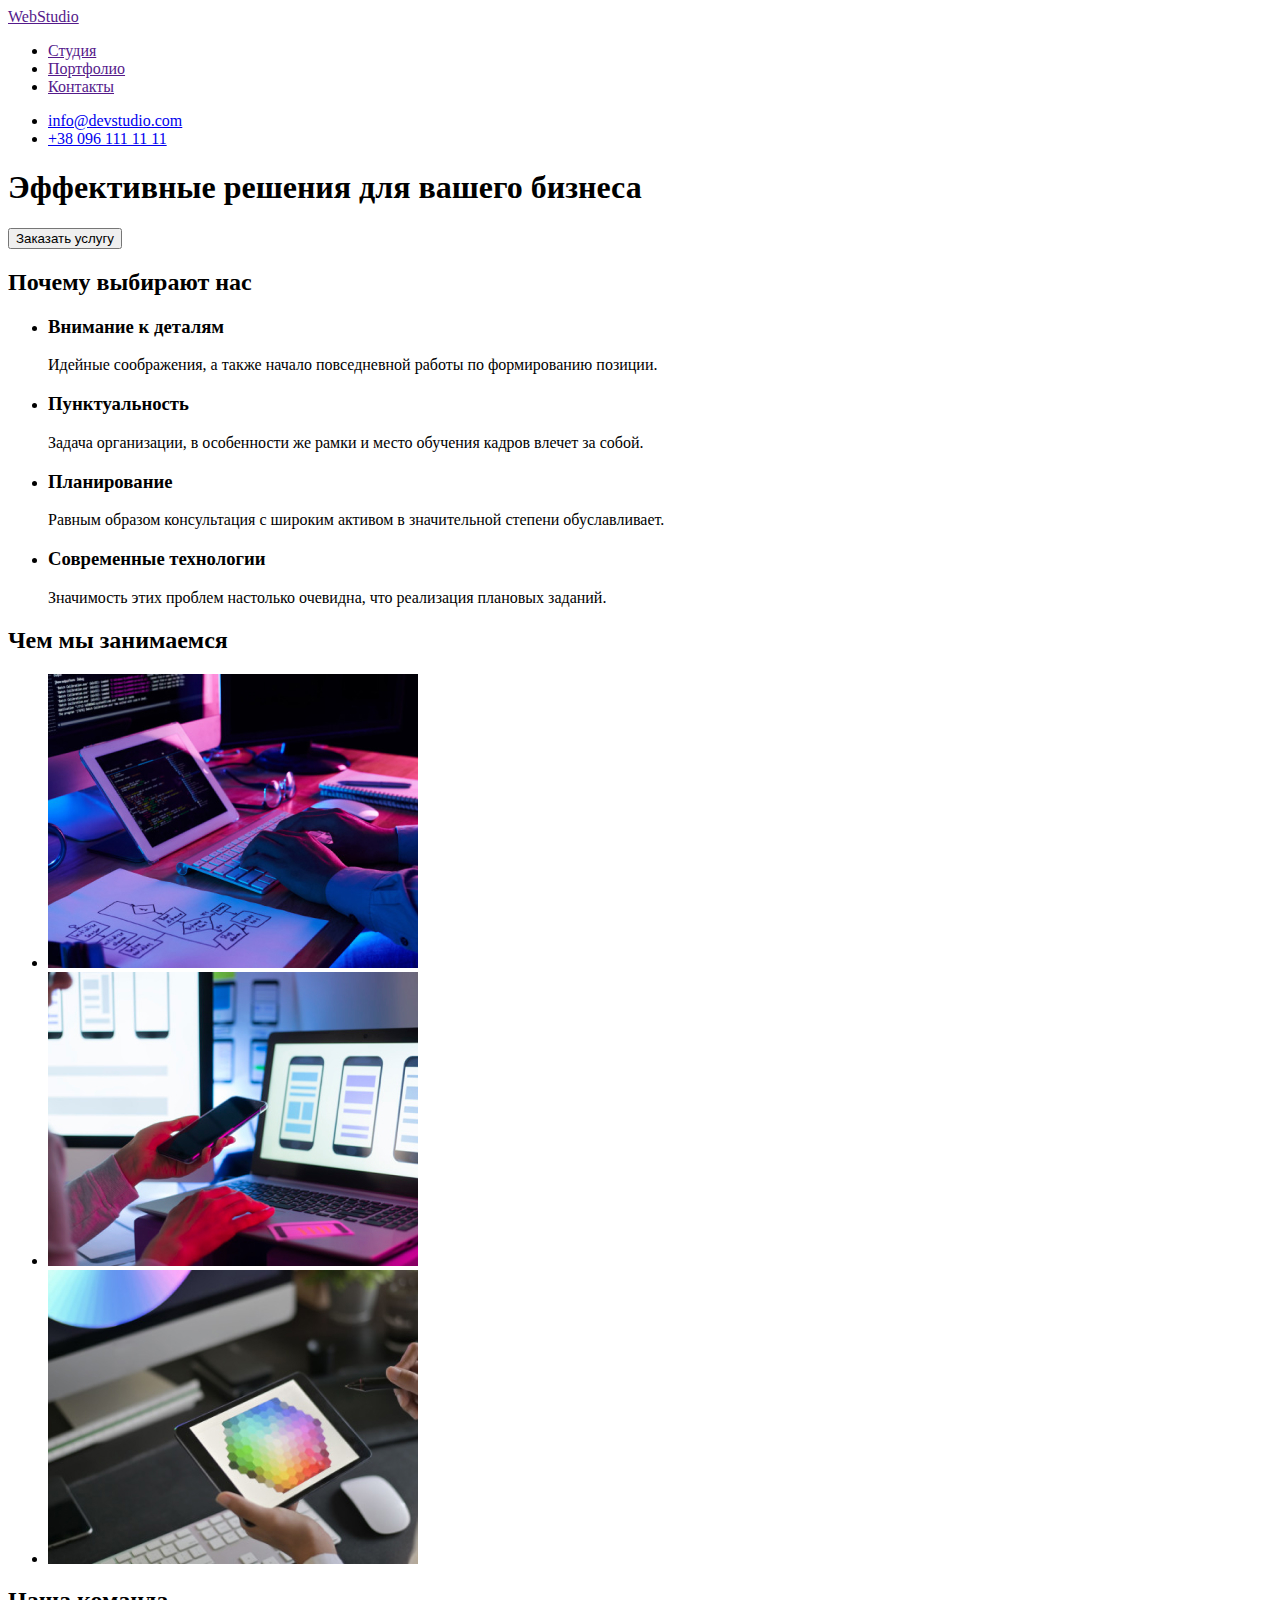
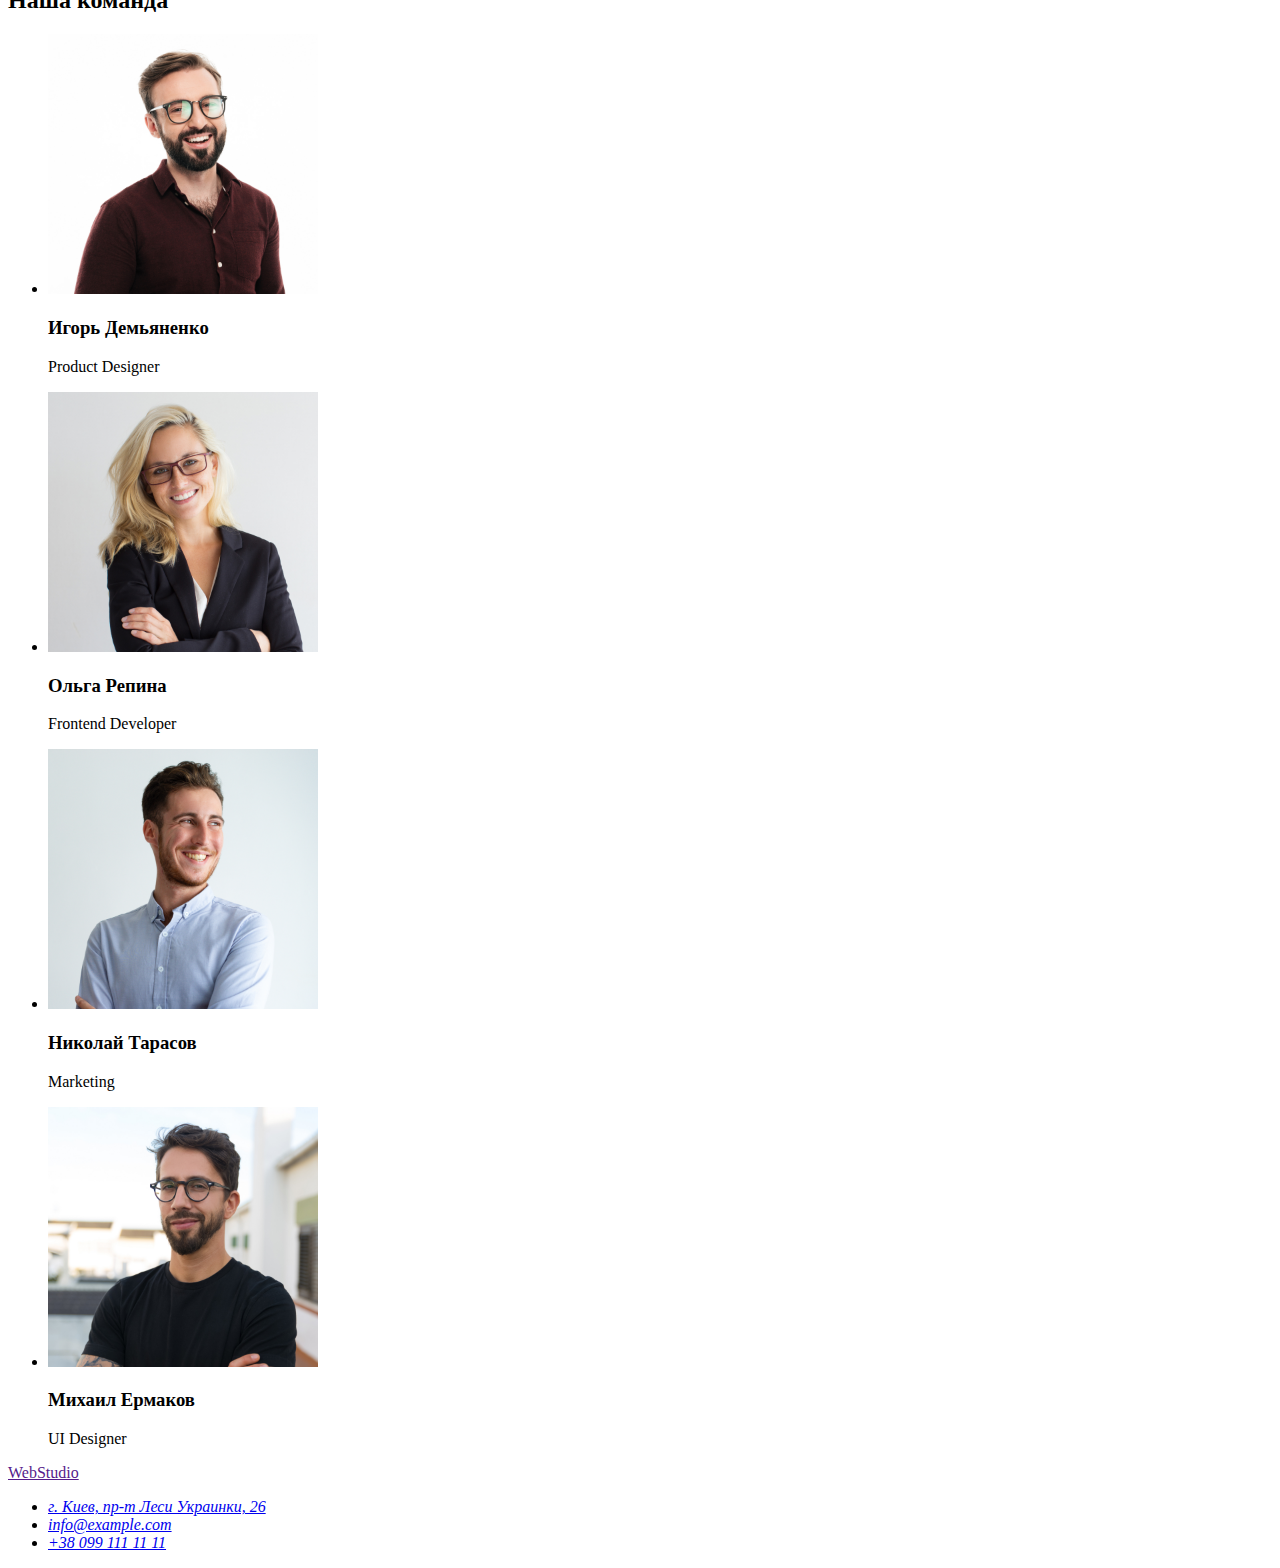
==== index.html @ 473cf76b "Добавляет разметку" ====
<!DOCTYPE html>
<html lang="ru">
  <head>
    <meta charset="UTF-8" />
    <meta http-equiv="X-UA-Compatible" content="IE=edge" />
    <meta name="viewport" content="width=device-width, initial-scale=1.0" />
    <title>Веб студия</title>
  </head>
  <body>
    <header>
      <nav>
        <a href="" lang="en">WebStudio</a>
        <ul>
          <li><a href="">Студия</a></li>
          <li><a href="">Портфолио</a></li>
          <li><a href="">Контакты</a></li>
        </ul>
      </nav>
      <ul>
        <li><a href="mailto:info@devstudio.com">info@devstudio.com</a></li>
        <li><a href="tel:+380961111111">+38 096 111 11 11</a></li>
      </ul>
    </header>

    <main>
      <!-- HERO -->
      <section>
        <h1>Эффективные решения для вашего бизнеса</h1>
        <button type="button">Заказать услугу</button>
      </section>
      <!-- WHY CHOOSE US? -->
      <section>
        <h2>Почему выбирают нас</h2>
        <ul>
          <li>
            <h3>Внимание к деталям</h3>
            <p>
              Идейные соображения, а также начало повседневной работы по
              формированию позиции.
            </p>
          </li>
          <li>
            <h3>Пунктуальность</h3>
            <p>
              Задача организации, в особенности же рамки и место обучения кадров
              влечет за собой.
            </p>
          </li>
          <li>
            <h3>Планирование</h3>
            <p>
              Равным образом консультация с широким активом в значительной
              степени обуславливает.
            </p>
          </li>
          <li>
            <h3>Современные технологии</h3>
            <p>
              Значимость этих проблем настолько очевидна, что реализация
              плановых заданий.
            </p>
          </li>
        </ul>
      </section>
      <!-- SERVICES -->
      <section>
        <h2>Чем мы занимаемся</h2>
        <ul>
          <li>
            <img
              src="./images/services/img.jpg"
              alt="верстка сайта"
              width="370"
              height="294"
            />
          </li>
          <li>
            <img
              src="./images/services/img-1.jpg"
              alt="мобильная адаптация сайта"
              width="370"
              height="294"
            />
          </li>
          <li>
            <img
              src="./images/services/img-2.jpg"
              alt="создание дизайна сайта"
              width="370"
              height="294"
            />
          </li>
        </ul>
      </section>
      <!-- OUR TEAM -->
      <section>
        <h2>Наша команда</h2>
        <ul>
          <li>
            <img
              src="./images/team/img.jpg"
              alt="Фото Игорь Демьяненко"
              width="270"
              height="260"
            />
            <h3>Игорь Демьяненко</h3>
            <p lang="en">Product Designer</p>
          </li>
          <li>
            <img
              src="./images/team/img-1.jpg"
              alt="фото Ольга Репина"
              width="270"
              height="260"
            />
            <h3>Ольга Репина</h3>
            <p lang="en">Frontend Developer</p>
          </li>
          <li>
            <img
              src="./images/team/img-2.jpg"
              alt="фото Николай Тарасов"
              width="270"
              height="260"
            />
            <h3>Николай Тарасов</h3>
            <p lang="en">Marketing</p>
          </li>
          <li>
            <img
              src="./images/team/img-3.jpg"
              alt="фото Михаил Ермаков"
              width="270"
              height="260"
            />
            <h3>Михаил Ермаков</h3>
            <p lang="en">UI Designer</p>
          </li>
        </ul>
      </section>
    </main>
    <!-- FOOTER -->
    <footer>
      <a href="" lang="en">WebStudio</a>
      <address>
        <ul>
          <li>
            <a
              href="https://goo.gl/maps/NgNXpfJPbguRKjWw9"
              target="_blank"
              rel="noreferrer noopener"
              >г. Киев, пр-т Леси Украинки, 26</a
            >
          </li>
          <li>
            <a href="mailto:info@example.com">info@example.com</a>
          </li>
          <li>
            <a href="tel:+380991111111">+38 099 111 11 11</a>
          </li>
        </ul>
      </address>
    </footer>
  </body>
</html>
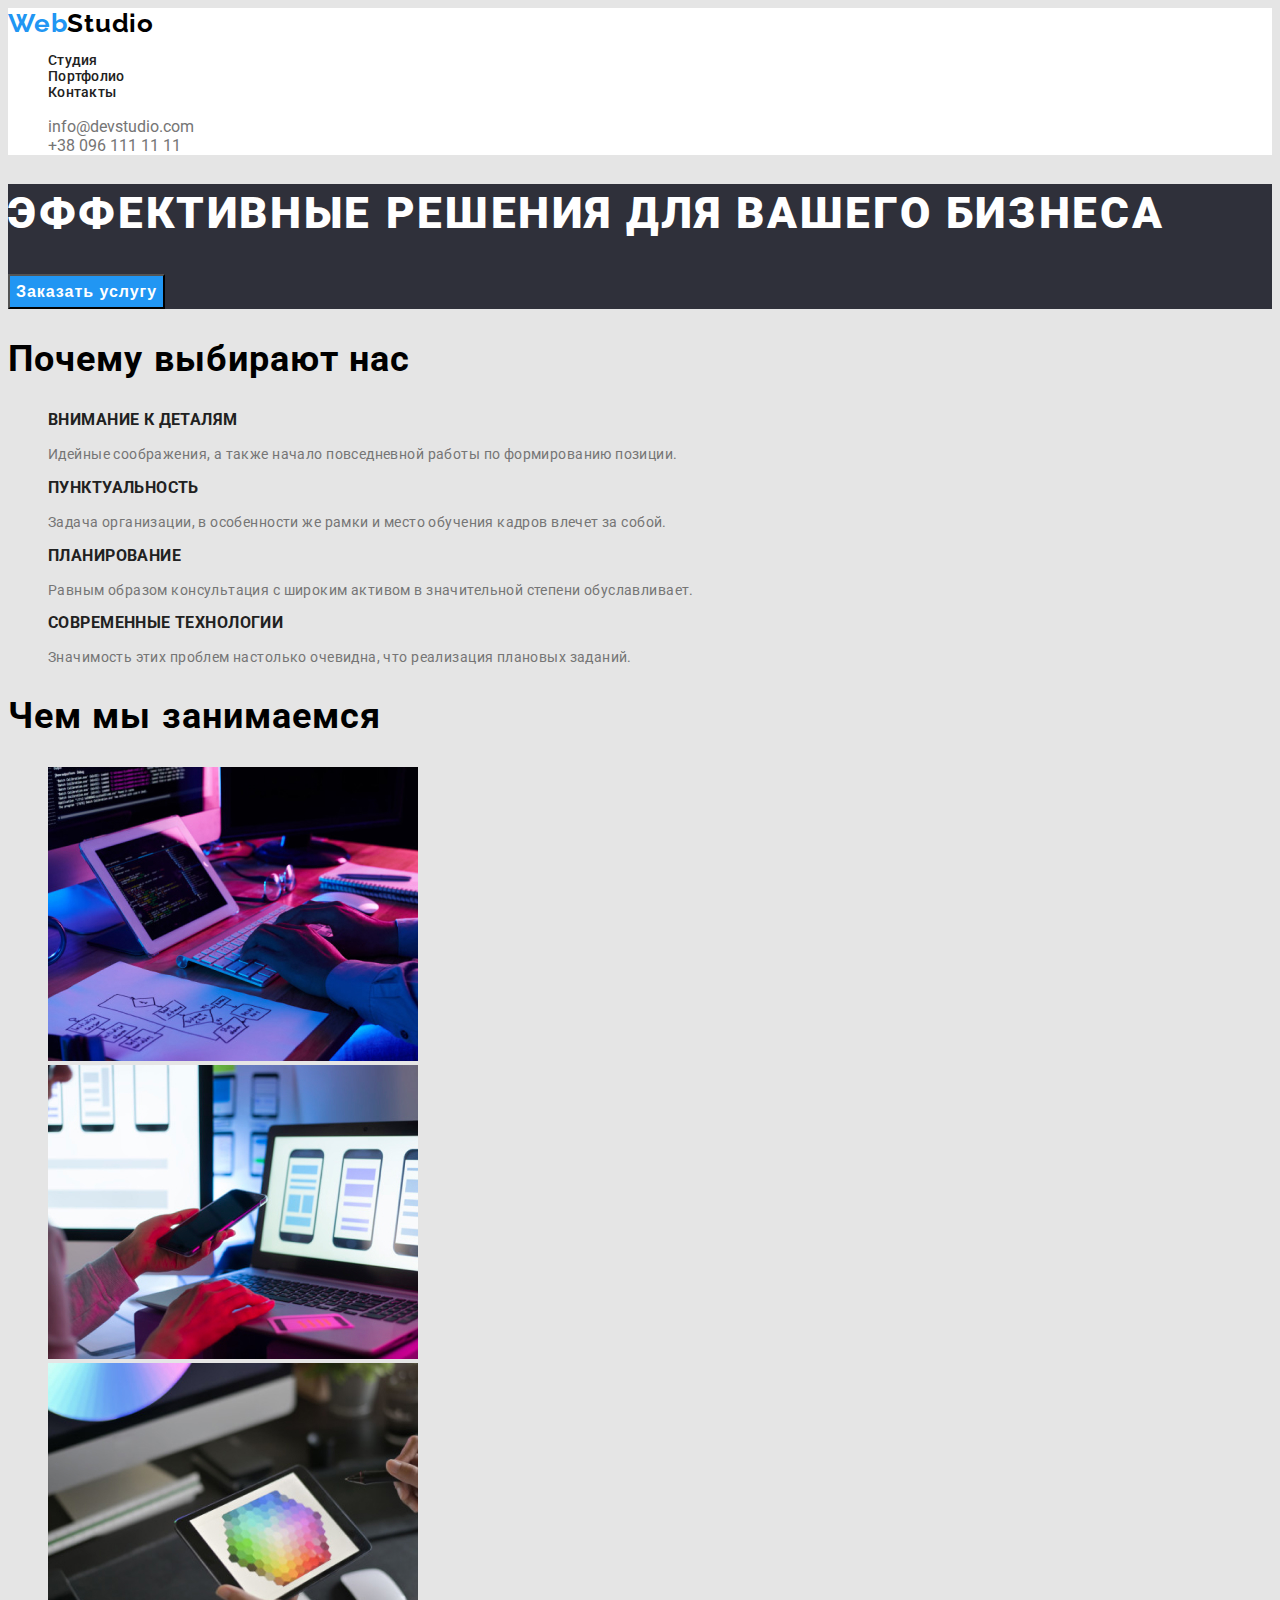
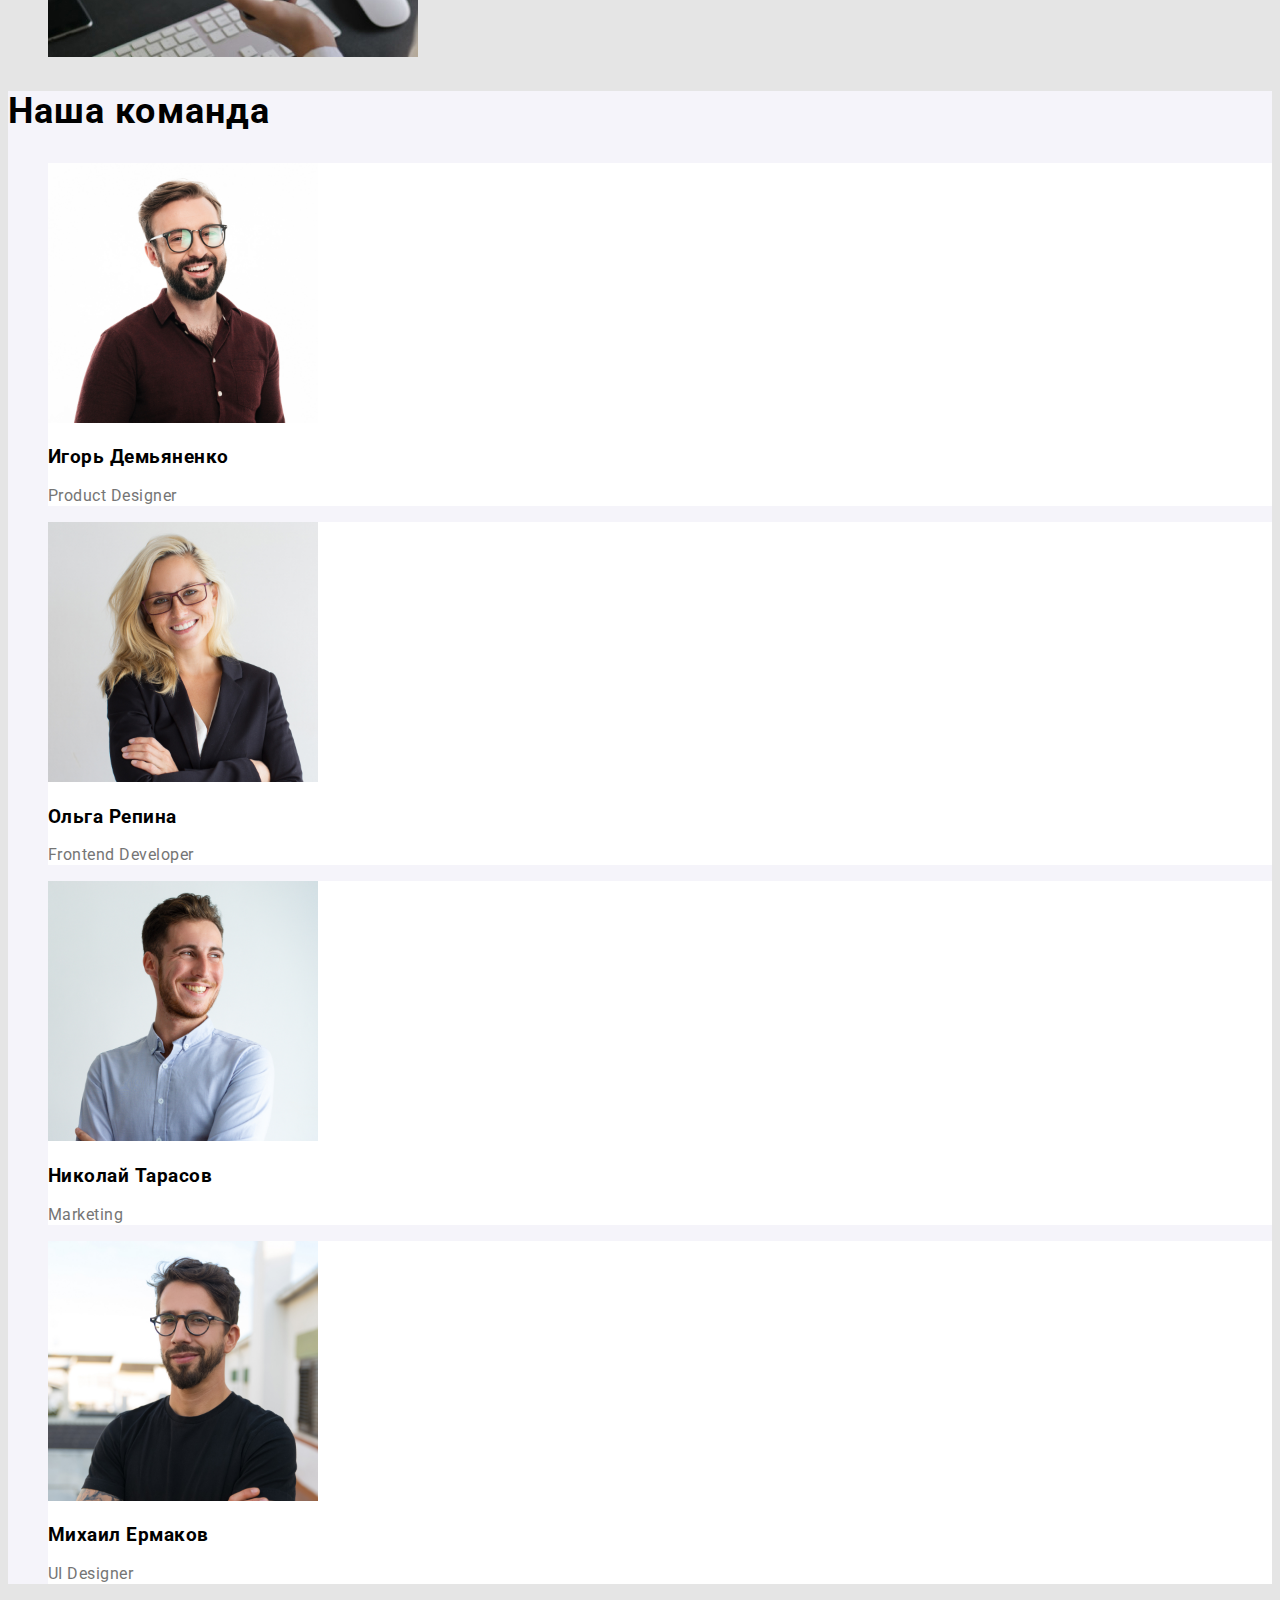
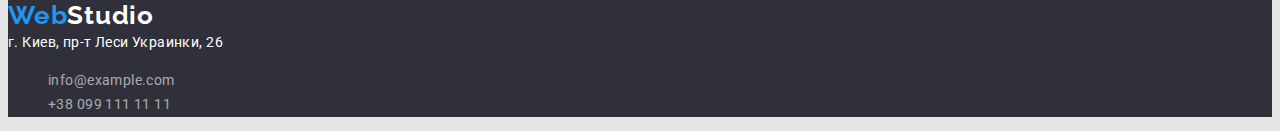
==== commit 4c83c48b: "Присвоены классы, добавлены шрифты  и нормалайз" ====
--- a/index.html
+++ b/index.html
@@ -5,57 +5,86 @@
     <meta http-equiv="X-UA-Compatible" content="IE=edge" />
     <meta name="viewport" content="width=device-width, initial-scale=1.0" />
     <title>Веб студия</title>
+    <link rel="preconnect" href="https://fonts.gstatic.com" />
+    <link
+      href="https://fonts.googleapis.com/css2?family=Raleway:wght@700&family=Roboto:wght@400;500;700;900&display=swap"
+      rel="stylesheet"
+    />
+    <link
+      rel="stylesheet"
+      href="https://cdnjs.cloudflare.com/ajax/libs/modern-normalize/1.0.0/modern-normalize.min.css"
+      integrity="sha512-ISS7cAi1PEhQ8jnbJpJZMd29NlhNj4AWYyLOSp2CE/CsHxTCu+r+t0D2yoJudVrd0/8fTVPUVDzY5Tvli75u/g=="
+      crossorigin="anonymous"
+    />
+    <link rel="stylesheet" href="./css/styles.css" />
   </head>
   <body>
-    <header>
-      <nav>
-        <a href="" lang="en">WebStudio</a>
-        <ul>
-          <li><a href="">Студия</a></li>
-          <li><a href="">Портфолио</a></li>
-          <li><a href="">Контакты</a></li>
+    <!-- HEADER -->
+    <header class="header">
+      <nav class="nav">
+        <a class="logo link" href="./index.html" lang="en"
+          >Web<span class="logo-black">Studio</span>
+        </a>
+        <ul class="nav-list list">
+          <li class="nav-item">
+            <a class="nav-link link" href="">Студия</a>
+          </li>
+          <li class="nav-item">
+            <a class="nav-link link" href="./portfolio.html">Портфолио</a>
+          </li>
+          <li class="nav-item">
+            <a class="nav-link link" href="">Контакты</a>
+          </li>
         </ul>
       </nav>
-      <ul>
-        <li><a href="mailto:info@devstudio.com">info@devstudio.com</a></li>
-        <li><a href="tel:+380961111111">+38 096 111 11 11</a></li>
+      <ul class="list">
+        <li class="contact-item">
+          <a class="contact-link link" href="mailto:info@devstudio.com"
+            >info@devstudio.com
+          </a>
+        </li>
+        <li class="contact-item">
+          <a class="contact-link link" href="tel:+380961111111"
+            >+38 096 111 11 11
+          </a>
+        </li>
       </ul>
     </header>
 
     <main>
       <!-- HERO -->
-      <section>
-        <h1>Эффективные решения для вашего бизнеса</h1>
-        <button type="button">Заказать услугу</button>
+      <section class="hero">
+        <h1 class="hero-title">Эффективные решения для вашего бизнеса</h1>
+        <button class="modal-button" type="button">Заказать услугу</button>
       </section>
-      <!-- WHY CHOOSE US? -->
-      <section>
-        <h2>Почему выбирают нас</h2>
-        <ul>
-          <li>
-            <h3>Внимание к деталям</h3>
-            <p>
+      <!-- ABOUT -->
+      <section class="about">
+        <h2 class="title">Почему выбирают нас</h2>
+        <ul class="about-list list">
+          <li class="about-item">
+            <h3 class="about-item-title">Внимание к деталям</h3>
+            <p class="about-item-description">
               Идейные соображения, а также начало повседневной работы по
               формированию позиции.
             </p>
           </li>
-          <li>
-            <h3>Пунктуальность</h3>
-            <p>
+          <li class="about-item">
+            <h3 class="about-item-title">Пунктуальность</h3>
+            <p class="about-item-description">
               Задача организации, в особенности же рамки и место обучения кадров
               влечет за собой.
             </p>
           </li>
-          <li>
-            <h3>Планирование</h3>
-            <p>
+          <li class="about-item">
+            <h3 class="about-item-title">Планирование</h3>
+            <p class="about-item-description">
               Равным образом консультация с широким активом в значительной
               степени обуславливает.
             </p>
           </li>
-          <li>
-            <h3>Современные технологии</h3>
-            <p>
+          <li class="about-item">
+            <h3 class="about-item-title">Современные технологии</h3>
+            <p class="about-item-description">
               Значимость этих проблем настолько очевидна, что реализация
               плановых заданий.
             </p>
@@ -63,10 +92,10 @@
         </ul>
       </section>
       <!-- SERVICES -->
-      <section>
-        <h2>Чем мы занимаемся</h2>
-        <ul>
-          <li>
+      <section class="services">
+        <h2 class="title">Чем мы занимаемся</h2>
+        <ul class="services-list list">
+          <li class="services-item">
             <img
               src="./images/services/img.jpg"
               alt="верстка сайта"
@@ -74,7 +103,7 @@
               height="294"
             />
           </li>
-          <li>
+          <li class="services-item">
             <img
               src="./images/services/img-1.jpg"
               alt="мобильная адаптация сайта"
@@ -82,7 +111,7 @@
               height="294"
             />
           </li>
-          <li>
+          <li class="services-item">
             <img
               src="./images/services/img-2.jpg"
               alt="создание дизайна сайта"
@@ -93,70 +122,75 @@
         </ul>
       </section>
       <!-- OUR TEAM -->
-      <section>
-        <h2>Наша команда</h2>
-        <ul>
-          <li>
+      <section class="team">
+        <h2 class="title">Наша команда</h2>
+        <ul class="team-list list">
+          <li class="team-card">
             <img
               src="./images/team/img.jpg"
               alt="Фото Игорь Демьяненко"
               width="270"
               height="260"
             />
-            <h3>Игорь Демьяненко</h3>
-            <p lang="en">Product Designer</p>
+            <h3 class="team-title">Игорь Демьяненко</h3>
+            <p class="team-description" lang="en">Product Designer</p>
           </li>
-          <li>
+          <li class="team-card">
             <img
               src="./images/team/img-1.jpg"
               alt="фото Ольга Репина"
               width="270"
               height="260"
             />
-            <h3>Ольга Репина</h3>
-            <p lang="en">Frontend Developer</p>
+            <h3 class="team-title">Ольга Репина</h3>
+            <p class="team-description" lang="en">Frontend Developer</p>
           </li>
-          <li>
+          <li class="team-card">
             <img
               src="./images/team/img-2.jpg"
               alt="фото Николай Тарасов"
               width="270"
               height="260"
             />
-            <h3>Николай Тарасов</h3>
-            <p lang="en">Marketing</p>
+            <h3 class="team-title">Николай Тарасов</h3>
+            <p class="team-description" lang="en">Marketing</p>
           </li>
-          <li>
+          <li class="team-card">
             <img
               src="./images/team/img-3.jpg"
               alt="фото Михаил Ермаков"
               width="270"
               height="260"
             />
-            <h3>Михаил Ермаков</h3>
-            <p lang="en">UI Designer</p>
+            <h3 class="team-title">Михаил Ермаков</h3>
+            <p class="team-description" lang="en">UI Designer</p>
           </li>
         </ul>
       </section>
     </main>
     <!-- FOOTER -->
-    <footer>
-      <a href="" lang="en">WebStudio</a>
-      <address>
-        <ul>
-          <li>
-            <a
-              href="https://goo.gl/maps/NgNXpfJPbguRKjWw9"
-              target="_blank"
-              rel="noreferrer noopener"
-              >г. Киев, пр-т Леси Украинки, 26</a
-            >
+    <footer class="footer">
+      <a class="logo link" href="" lang="en"
+        >Web<span class="logo-white">Studio</span>
+      </a>
+      <address class="address">
+        <a
+          class="address-link link"
+          href="https://goo.gl/maps/NgNXpfJPbguRKjWw9"
+          target="_blank"
+          rel="noreferrer noopener"
+          >г. Киев, пр-т Леси Украинки, 26
+        </a>
+        <ul class="footer-contact-list list">
+          <li class="footer-contact-item">
+            <a class="footer-contact-link link" href="mailto:info@example.com"
+              >info@example.com
+            </a>
           </li>
-          <li>
-            <a href="mailto:info@example.com">info@example.com</a>
-          </li>
-          <li>
-            <a href="tel:+380991111111">+38 099 111 11 11</a>
+          <li class="footer-contact-item">
+            <a class="footer-contact-link link" href="tel:+380991111111"
+              >+38 099 111 11 11
+            </a>
           </li>
         </ul>
       </address>
--- a/css/styles.css
+++ b/css/styles.css
@@ -0,0 +1,190 @@
+/* Roboto 900 700 500 400 */
+/* Raleway 700 */
+:root {
+  --main-font: 'Roboto', sans-serif;
+  --secondary-font: 'Raleway', sans-serif;
+  --accent-color: #2196f3;
+}
+body {
+  font-family: var(--main-font);
+  background-color: #e5e5e5;
+}
+.link {
+  text-decoration: none;
+}
+
+.list {
+  list-style: none;
+}
+
+/* ======= COMPONENTS ======= */
+.logo {
+  font-family: var(--secondary-font);
+  font-weight: 700;
+  font-size: 26px;
+  line-height: 1.19;
+  letter-spacing: 0.03em;
+  color: var(--accent-color);
+}
+
+.hero,
+.footer {
+  background: #2f303a;
+}
+
+.title {
+  font-weight: 700;
+  font-size: 36px;
+  line-height: 1.16;
+  letter-spacing: 0.03em;
+}
+/* ======= END COMPONENTS ======= */
+
+/* ======= HEADER ======= */
+.header {
+  background-color: #ffffff;
+}
+.logo-black {
+  color: #000000;
+}
+
+.nav-list {
+  font-weight: 500;
+  font-size: 14px;
+  line-height: 1.14;
+  letter-spacing: 0.02em;
+}
+.nav-link:hover,
+.nav-link:focus,
+.contact-link:hover,
+.contact-link:focus {
+  color: var(--accent-color);
+}
+.nav-link {
+  color: #212121;
+}
+.contact-link {
+  color: #757575;
+}
+/* ======= END HEADER ======= */
+
+/* ======= HERO ======= */
+
+.hero-title {
+  font-weight: 900;
+  font-size: 44px;
+  line-height: 1.36;
+  letter-spacing: 0.06em;
+  text-transform: uppercase;
+  color: #ffffff;
+}
+.modal-button {
+  font-weight: 700;
+  font-size: 16px;
+  line-height: 1.87;
+  letter-spacing: 0.06em;
+  background-color: var(--accent-color);
+  color: #ffffff;
+}
+/* ======= END HERO ======= */
+
+/* ======= ABOUT ======= */
+.about-list {
+  font-size: 14px;
+  letter-spacing: 0.03em;
+}
+.about-item-title {
+  font-weight: 700;
+  line-height: 1.14;
+  text-transform: uppercase;
+  color: #212121;
+}
+.about-item-description {
+  line-height: 1.17;
+  color: #757575;
+}
+/* ======= END ABOUT ======= */
+
+/* ======= OUR TEAM ======= */
+.team {
+  background-color: #f5f4fa;
+}
+.team-card {
+  font-size: 16px;
+  line-height: 1.18;
+  letter-spacing: 0.03em;
+  background-color: #ffffff;
+}
+.team.title {
+  font-weight: 500;
+  color: #212121;
+}
+
+.team-description {
+  color: #757575;
+}
+
+/* ======= END OUR TEAM ======= */
+
+/* ======= FOOTER ======= */
+.logo-white {
+  color: #ffffff;
+}
+.address {
+  font-style: normal;
+  font-size: 14px;
+  line-height: 1.71;
+  letter-spacing: 0.03em;
+}
+.address-link {
+  color: #ffffff;
+}
+.footer-contact-link {
+  color: rgba(255, 255, 255, 0.6);
+}
+
+/* ======= END FOOTER ======= */
+
+.filter-button {
+  font-weight: 500;
+  font-size: 16px;
+  line-height: 1.62;
+  letter-spacing: 0.03em;
+  color: #212121;
+}
+
+/* ======= PORTFOLIO PAGE ======= */
+
+/* ======= PORTFOLIO-FILTERS ======= */
+.filter-button {
+  font-weight: 500;
+  font-size: 16px;
+  line-height: 1.62;
+  letter-spacing: 0.03em;
+  color: #212121;
+}
+.filter-button:hover,
+.filter-button:focus {
+  background-color: var(--accent-color);
+  color: #ffffff;
+}
+/* ======= END PORTFOLIO-FILTERS ======= */
+
+/* ======= PORTFOLIO-GALLERY ======= */
+.gallery-card {
+  background-color: #ffffff;
+}
+.gallery-card-title {
+  font-weight: 700;
+  font-size: 18px;
+  line-height: 2;
+  letter-spacing: 0.06em;
+  color: #212121;
+}
+.gallery-card-description {
+  font-size: 16px;
+  line-height: 1.87;
+  letter-spacing: 0.03em;
+  color: #757575;
+}
+/* ======= END PORTFOLIO-GALLERY ======= */
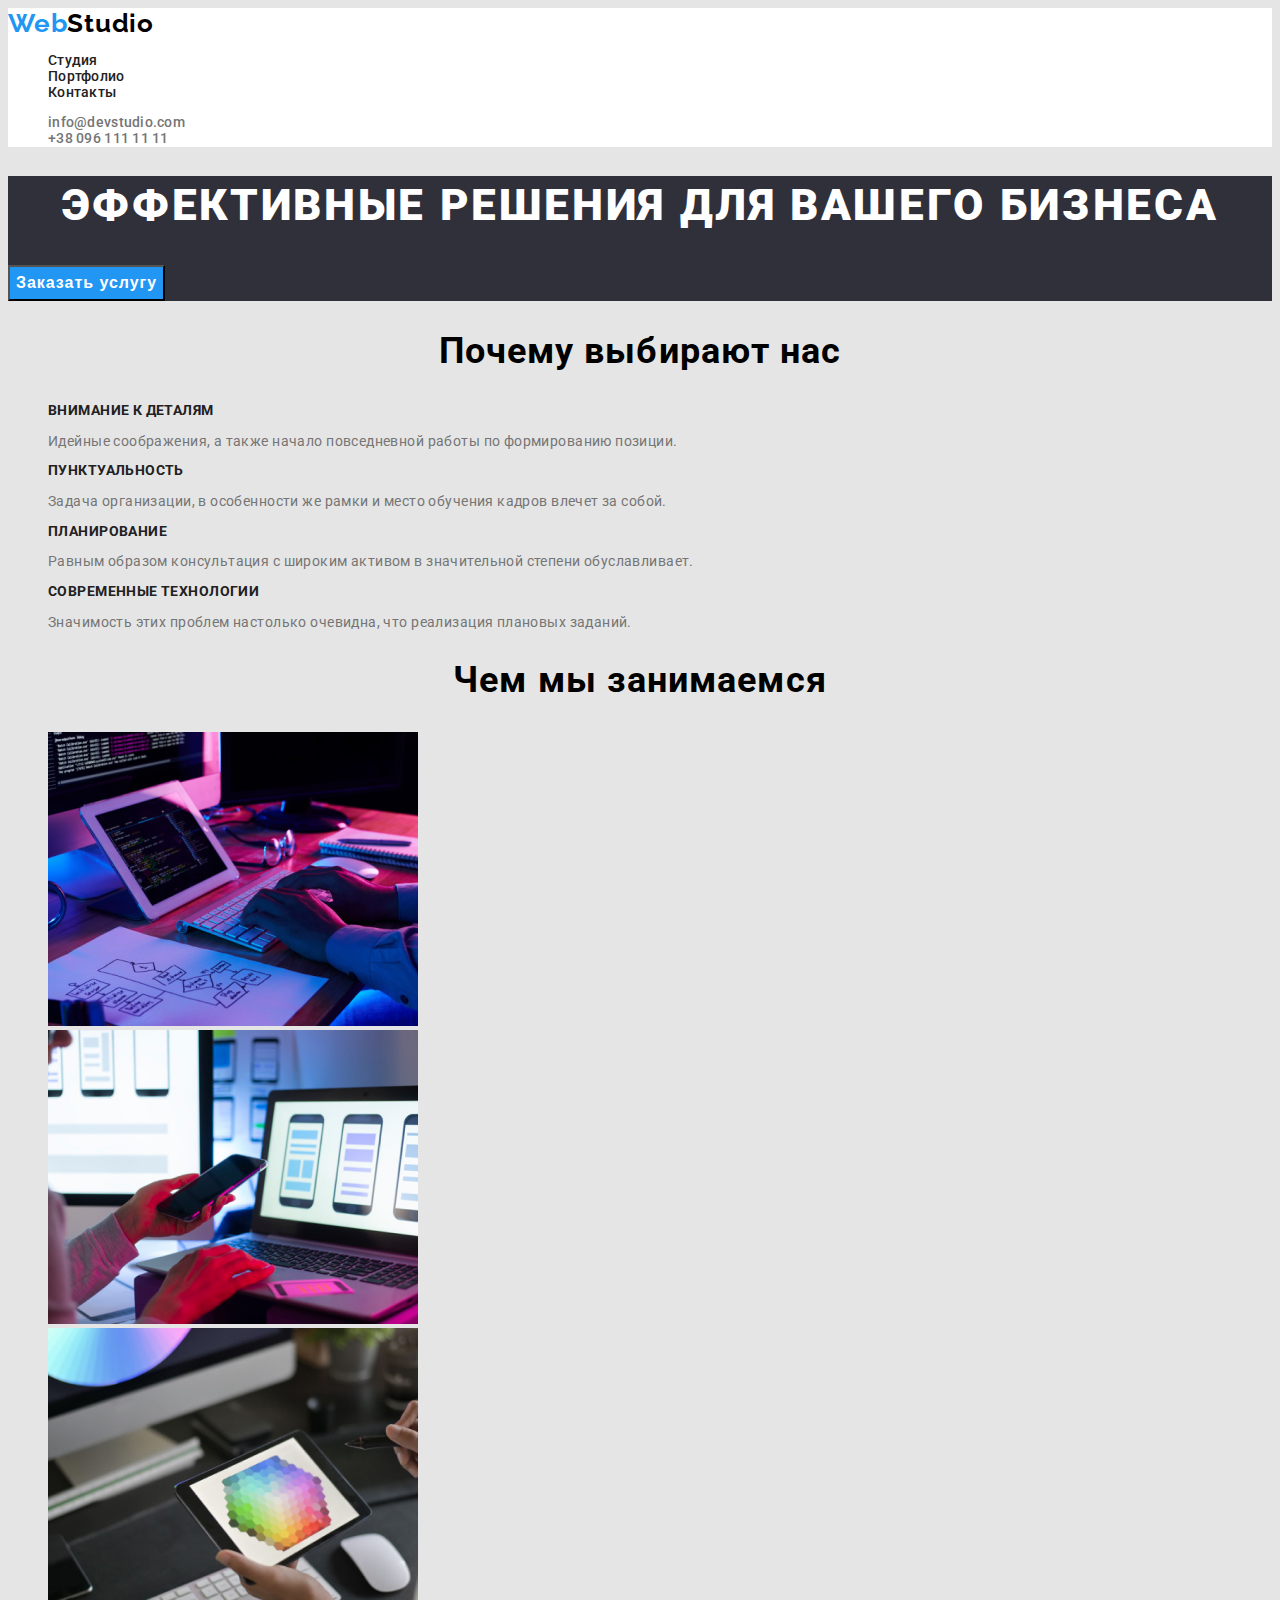
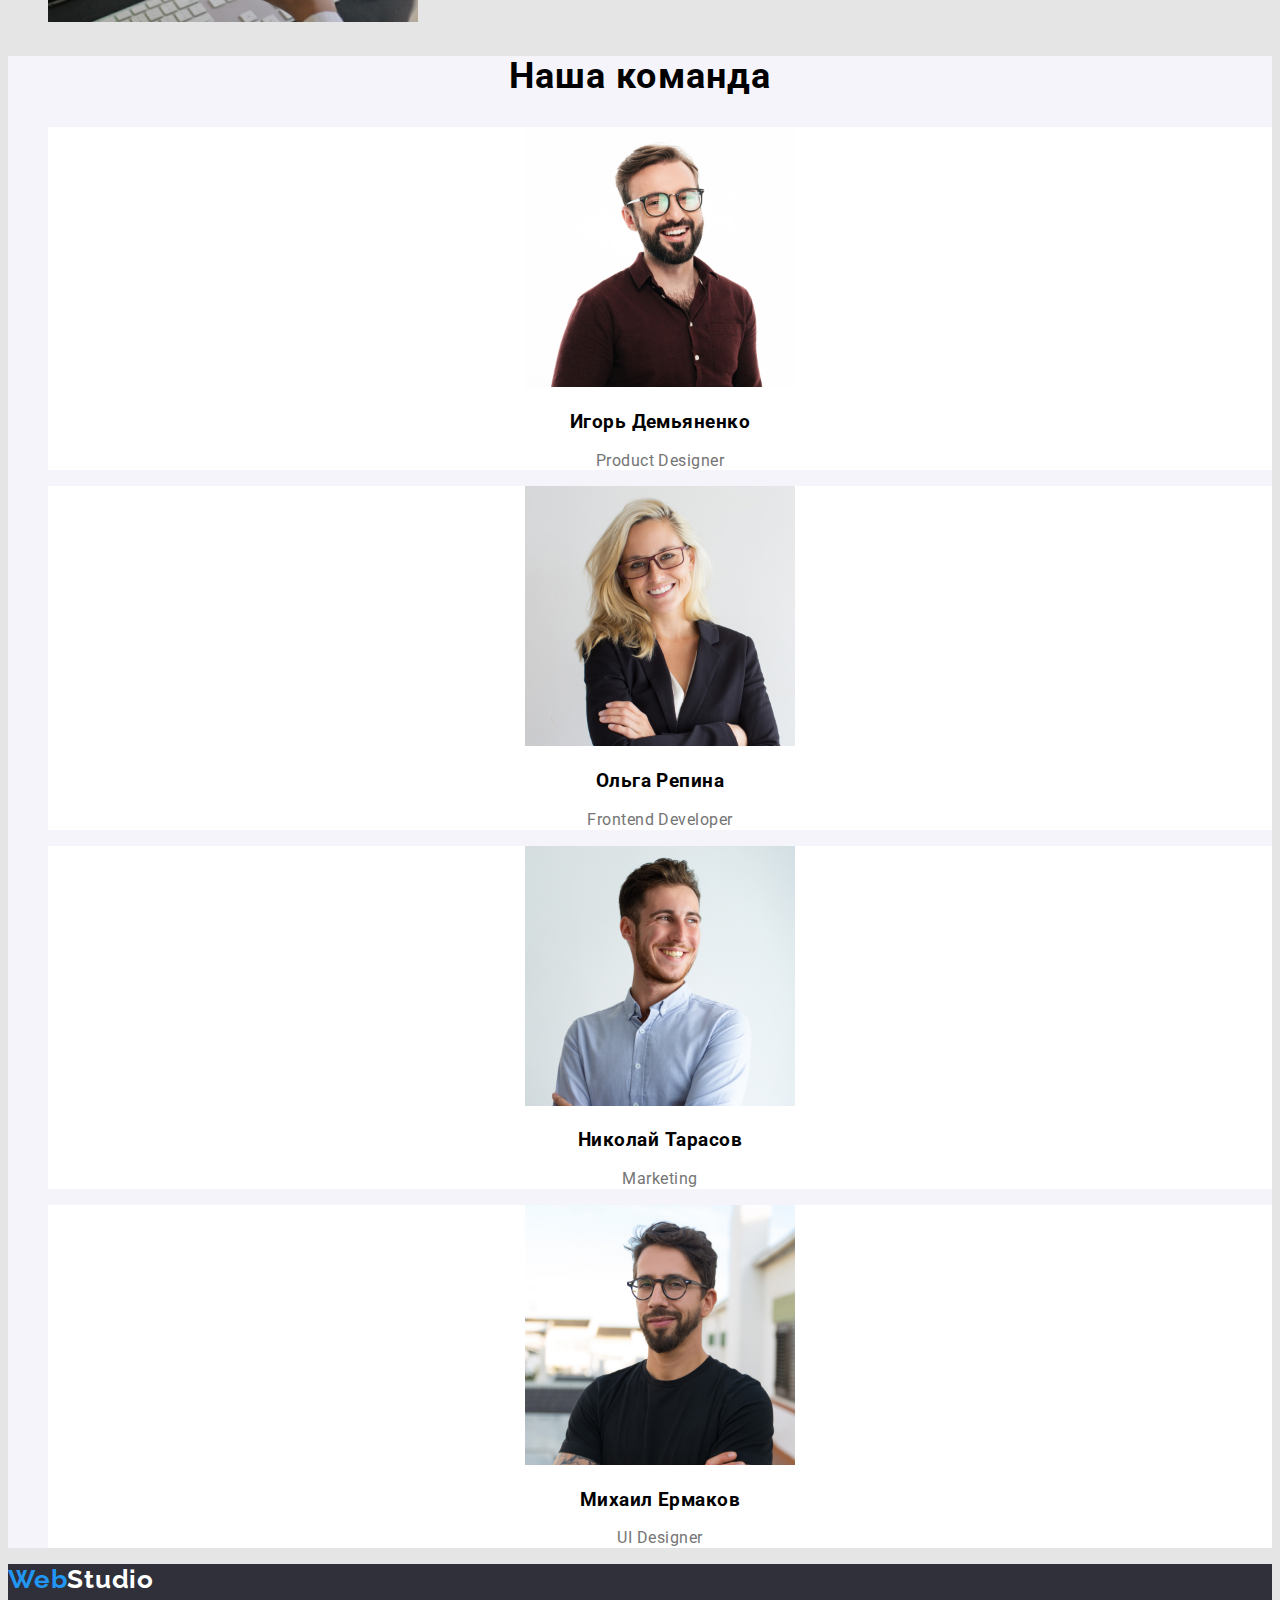
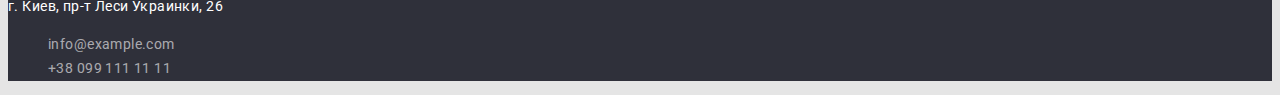
==== commit 64c8698b: "Исправлены замечания к ДЗ" ====
--- a/index.html
+++ b/index.html
@@ -37,7 +37,7 @@
           </li>
         </ul>
       </nav>
-      <ul class="list">
+      <ul class="contact-list list">
         <li class="contact-item">
           <a class="contact-link link" href="mailto:info@devstudio.com"
             >info@devstudio.com
@@ -59,7 +59,7 @@
       </section>
       <!-- ABOUT -->
       <section class="about">
-        <h2 class="title">Почему выбирают нас</h2>
+        <h2 class="section-title">Почему выбирают нас</h2>
         <ul class="about-list list">
           <li class="about-item">
             <h3 class="about-item-title">Внимание к деталям</h3>
@@ -93,7 +93,7 @@
       </section>
       <!-- SERVICES -->
       <section class="services">
-        <h2 class="title">Чем мы занимаемся</h2>
+        <h2 class="section-title">Чем мы занимаемся</h2>
         <ul class="services-list list">
           <li class="services-item">
             <img
@@ -123,7 +123,7 @@
       </section>
       <!-- OUR TEAM -->
       <section class="team">
-        <h2 class="title">Наша команда</h2>
+        <h2 class="section-title">Наша команда</h2>
         <ul class="team-list list">
           <li class="team-card">
             <img
--- a/css/styles.css
+++ b/css/styles.css
@@ -3,12 +3,20 @@
 :root {
   --main-font: 'Roboto', sans-serif;
   --secondary-font: 'Raleway', sans-serif;
+  --primary-text-color: #212121;
+  --secondary-text-color: #757575;
+  --white-color: #ffffff;
+  --black-color: #000000;
   --accent-color: #2196f3;
-}
+  --body-bg-light: #e5e5e5;
+  --body-bg-dark: #2f303a;
+}
+
 body {
   font-family: var(--main-font);
-  background-color: #e5e5e5;
-}
+  background-color: var(--body-bg-light);
+}
+
 .link {
   text-decoration: none;
 }
@@ -29,26 +37,32 @@
 
 .hero,
 .footer {
-  background: #2f303a;
-}
-
-.title {
+  background: var(--body-bg-dark);
+}
+
+.nav-list .current {
+  color: var(--accent-color);
+}
+
+.section-title {
   font-weight: 700;
   font-size: 36px;
   line-height: 1.16;
+  text-align: center;
   letter-spacing: 0.03em;
 }
 /* ======= END COMPONENTS ======= */
 
 /* ======= HEADER ======= */
 .header {
-  background-color: #ffffff;
+  background-color: var(--white-color);
 }
 .logo-black {
-  color: #000000;
-}
-
-.nav-list {
+  color: var(--black-color);
+}
+
+.nav-list,
+.contact-list {
   font-weight: 500;
   font-size: 14px;
   line-height: 1.14;
@@ -61,10 +75,10 @@
   color: var(--accent-color);
 }
 .nav-link {
-  color: #212121;
+  color: var(--primary-text-color);
 }
 .contact-link {
-  color: #757575;
+  color: var(--secondary-text-color);
 }
 /* ======= END HEADER ======= */
 
@@ -74,9 +88,10 @@
   font-weight: 900;
   font-size: 44px;
   line-height: 1.36;
+  text-align: center;
   letter-spacing: 0.06em;
   text-transform: uppercase;
-  color: #ffffff;
+  color: var(--white-color);
 }
 .modal-button {
   font-weight: 700;
@@ -84,12 +99,13 @@
   line-height: 1.87;
   letter-spacing: 0.06em;
   background-color: var(--accent-color);
-  color: #ffffff;
+  color: var(--white-color);
 }
 /* ======= END HERO ======= */
 
 /* ======= ABOUT ======= */
-.about-list {
+.about-list,
+.about-item-title {
   font-size: 14px;
   letter-spacing: 0.03em;
 }
@@ -97,11 +113,11 @@
   font-weight: 700;
   line-height: 1.14;
   text-transform: uppercase;
-  color: #212121;
+  color: var(--primary-text-color);
 }
 .about-item-description {
   line-height: 1.17;
-  color: #757575;
+  color: var(--secondary-text-color);
 }
 /* ======= END ABOUT ======= */
 
@@ -112,23 +128,24 @@
 .team-card {
   font-size: 16px;
   line-height: 1.18;
-  letter-spacing: 0.03em;
-  background-color: #ffffff;
+  text-align: center;
+  letter-spacing: 0.03em;
+  background-color: var(--white-color);
 }
 .team.title {
   font-weight: 500;
-  color: #212121;
+  color: var(--primary-text-color);
 }
 
 .team-description {
-  color: #757575;
+  color: var(--secondary-text-color);
 }
 
 /* ======= END OUR TEAM ======= */
 
 /* ======= FOOTER ======= */
 .logo-white {
-  color: #ffffff;
+  color: var(--white-color);
 }
 .address {
   font-style: normal;
@@ -137,21 +154,13 @@
   letter-spacing: 0.03em;
 }
 .address-link {
-  color: #ffffff;
+  color: var(--white-color);
 }
 .footer-contact-link {
   color: rgba(255, 255, 255, 0.6);
 }
 
 /* ======= END FOOTER ======= */
-
-.filter-button {
-  font-weight: 500;
-  font-size: 16px;
-  line-height: 1.62;
-  letter-spacing: 0.03em;
-  color: #212121;
-}
 
 /* ======= PORTFOLIO PAGE ======= */
 
@@ -161,30 +170,31 @@
   font-size: 16px;
   line-height: 1.62;
   letter-spacing: 0.03em;
-  color: #212121;
+  color: var(--primary-text-color);
+  cursor: pointer;
 }
 .filter-button:hover,
 .filter-button:focus {
   background-color: var(--accent-color);
-  color: #ffffff;
+  color: var(--white-color);
 }
 /* ======= END PORTFOLIO-FILTERS ======= */
 
 /* ======= PORTFOLIO-GALLERY ======= */
 .gallery-card {
-  background-color: #ffffff;
+  background-color: var(--white-color);
 }
 .gallery-card-title {
   font-weight: 700;
   font-size: 18px;
   line-height: 2;
   letter-spacing: 0.06em;
-  color: #212121;
+  color: var(--primary-text-color);
 }
 .gallery-card-description {
   font-size: 16px;
   line-height: 1.87;
   letter-spacing: 0.03em;
-  color: #757575;
+  color: var(--secondary-text-color);
 }
 /* ======= END PORTFOLIO-GALLERY ======= */
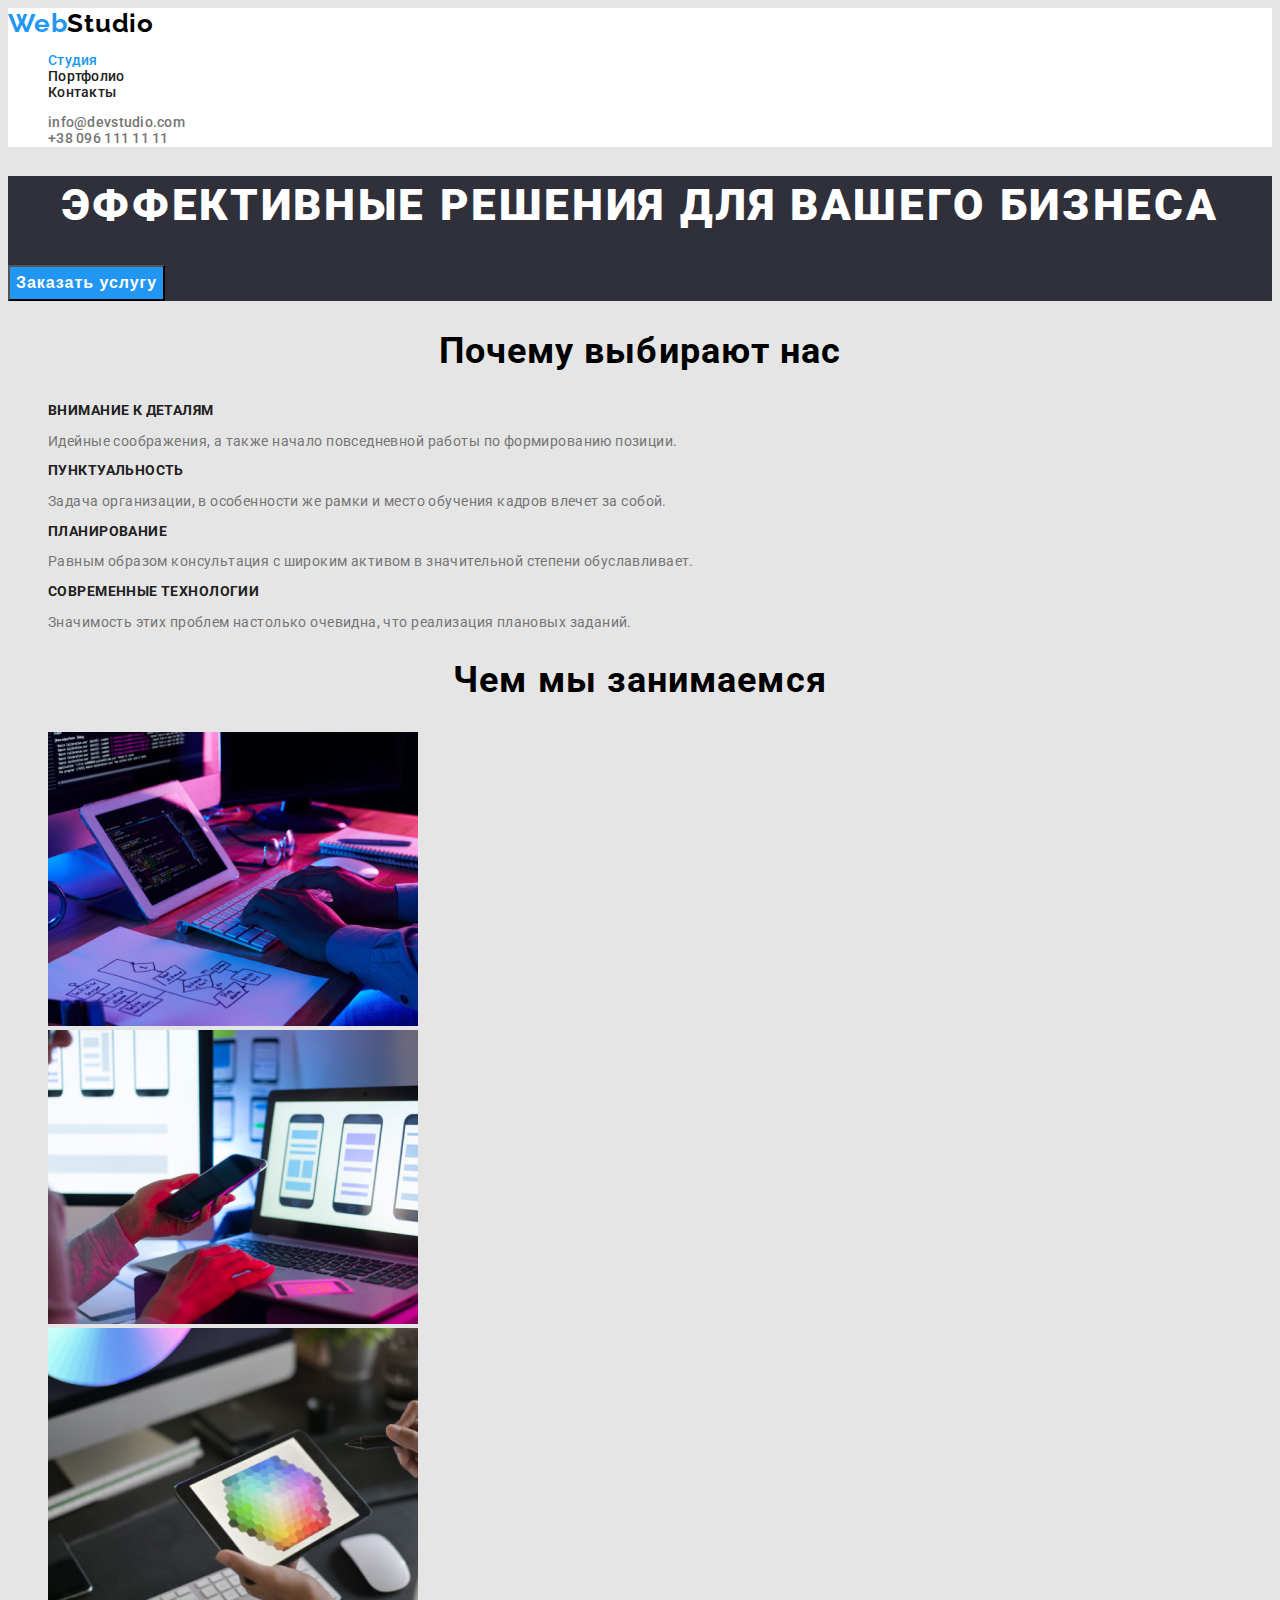
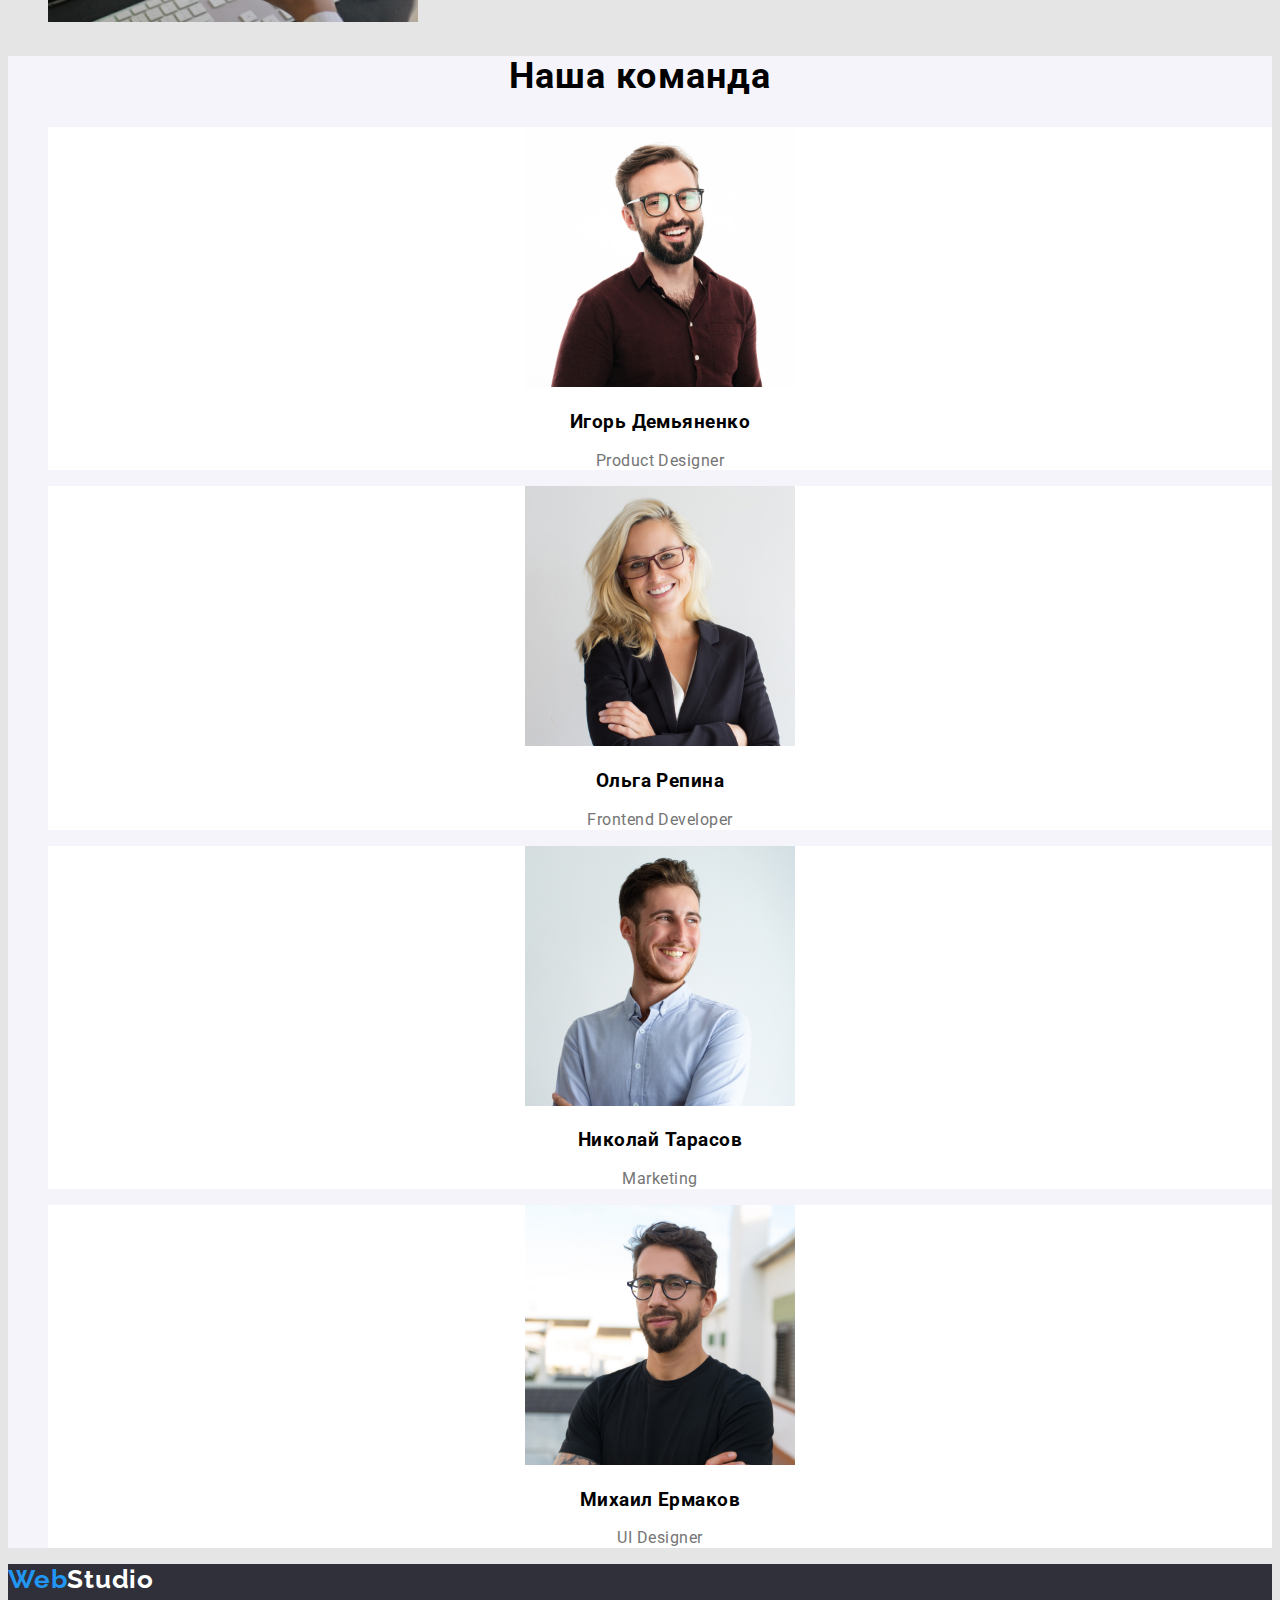
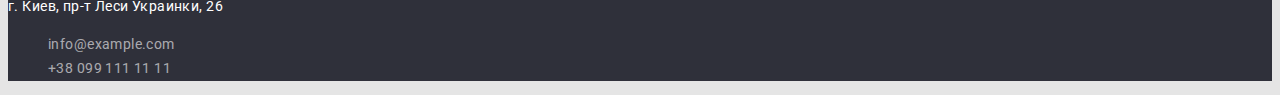
==== commit c6aa1a4e: "Добавлены переходы" ====
--- a/index.html
+++ b/index.html
@@ -27,7 +27,7 @@
         </a>
         <ul class="nav-list list">
           <li class="nav-item">
-            <a class="nav-link link" href="">Студия</a>
+            <a class="nav-link link current" href="./index.html">Студия</a>
           </li>
           <li class="nav-item">
             <a class="nav-link link" href="./portfolio.html">Портфолио</a>
